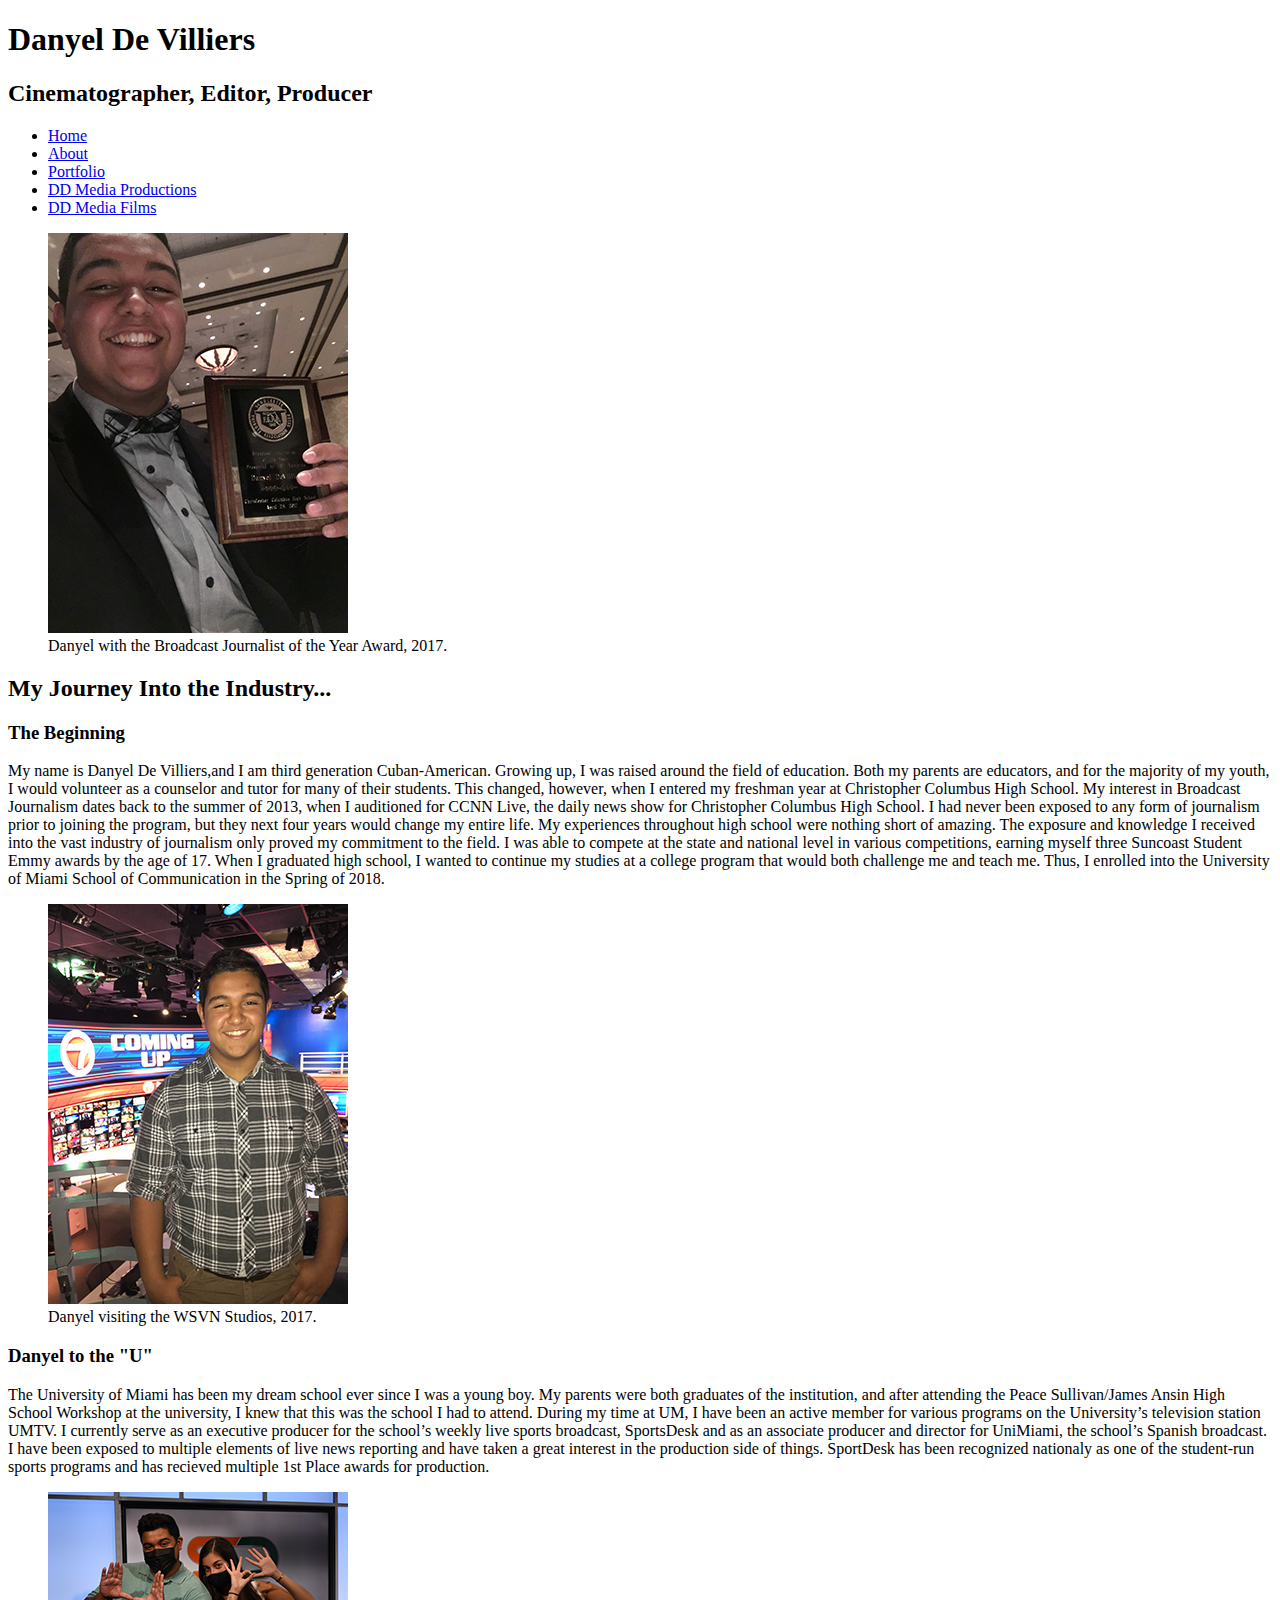
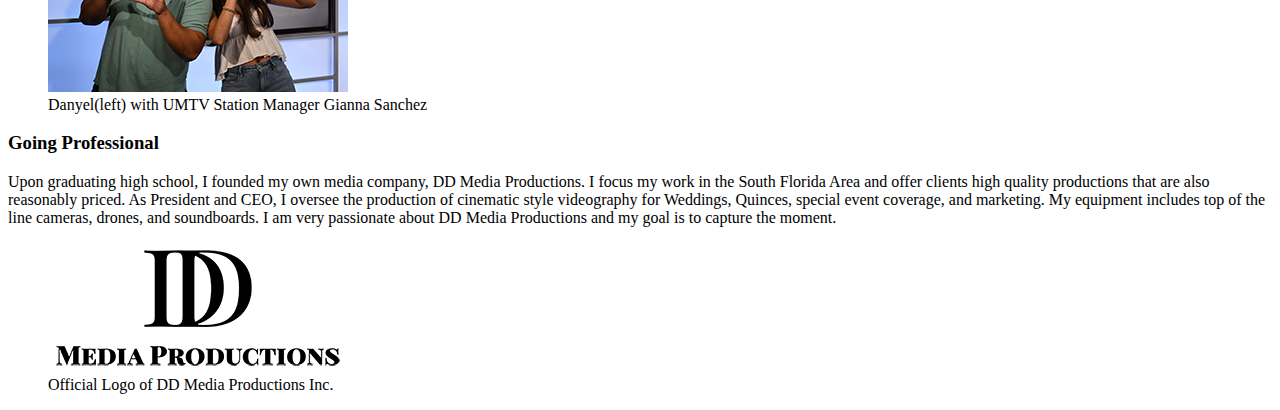
==== About.html @ f599322d "coding final draft 1" ====
<!DOCTYPE html>
<html lang="en">
  <head>
    <meta charset="utf-8" />
    <title>About</title>
    <link href="CSS/style.css" rel="stylesheet" />
  </head>

  <body>
    <header class="heading2">
      <div class="heading">
        <h1>Danyel De Villiers</h1>
        <h2>Cinematographer, Editor, Producer</h2>
      </div>

      <nav>
        <ul>
          <li><a href="index.html">Home</a></li>
          <li><a href="About.html">About</a></li>
          <li><a href="Portfolio.html">Portfolio</a></li>
          <li><a href="DDMEDIA.html">DD Media Productions</a></li>
          <li><a href="Films.html">DD Media Films</a></li>
        </ul>
      </nav>

      <figure class="awardpic">
        <img src="Images/danyelaward.JPG" alt="Danyel with award" />
        <figcaption>Danyel with the Broadcast Journalist of the Year Award, 2017.</figcaption>
      </figure>
    </header>

    <main class="aboutmain">
      <section>
        <h2>My Journey Into the Industry...</h2>

        <article>
          <h3>The Beginning</h3>

            <div class="begin">

            <p> My name is Danyel De Villiers,and I am third generation Cuban-American. Growing up, I was raised around the field of education. Both my parents are educators, and for the majority of my youth, I would volunteer as a counselor and tutor for many of their students. This changed, however, when I entered my freshman year at Christopher Columbus High School. My interest in Broadcast Journalism dates back to the summer of 2013, when I auditioned for CCNN Live, the daily news show for Christopher Columbus High School. I had never been exposed to any form of journalism prior to joining the program, but they next four years would change my entire life. My experiences throughout high school were nothing short of amazing. The exposure and knowledge I received into the vast industry of journalism only proved my commitment to the field. I was able to compete at the state and national level in various competitions, earning myself three Suncoast Student Emmy awards by the age of 17. When I graduated high school, I wanted to continue my studies at a college program that would both challenge me and teach me. Thus, I enrolled into the University of Miami School of Communication in the Spring of 2018.</p>

            <figure>
              <img src="Images/danyelWSVN.JPG" alt="Danyel at WSVN 7" />
              <figcaption>Danyel visiting the WSVN Studios, 2017.</figcaption>
            </figure>

          </div>
        </article>

        <article>
          <h3>Danyel to the "U"</h3>

          <div class="theU">

            <p>The University of Miami has been my dream school ever since I was a young boy. My parents were both graduates of the institution, and after attending the Peace Sullivan/James Ansin High School Workshop at the university, I knew that this was the school I had to attend. During my time at UM, I have been an active member for various programs on the University’s television station UMTV. I currently serve as an executive producer for the school’s weekly live sports broadcast, SportsDesk and as an associate producer and director for UniMiami, the school’s Spanish broadcast. I have been exposed to multiple elements of live news reporting and have taken a great interest in the production side of things. SportDesk has been recognized nationaly as one of the student-run sports programs and has recieved multiple 1st Place awards for production.</p>

            <figure>
              <img src="Images/danyelU.JPG" alt="Danyel in the SportsDesk Studio" />
              <figcaption>Danyel(left) with UMTV Station Manager Gianna Sanchez</figcaption>
            </figure>

          </div>

        </article>

        <article>
          <h3>Going Professional</h3>

          <div class= "professional">

            <p>Upon graduating high school, I founded my own media company, DD Media Productions. I focus my work in the South Florida Area and  offer clients high quality productions that are also reasonably priced. As President and CEO, I oversee the production of cinematic style videography for Weddings, Quinces, special event coverage, and marketing. My equipment includes top of the line cameras, drones, and soundboards. I am very passionate about DD Media Productions and my goal is to capture the moment.</p>

            <figure>
              <img src="Images/Interlink.png" alt="DD Media Productions Logo" />
              <figcaption>Official Logo of DD Media Productions Inc.</figcaption>
            </figure>

          </div>
        </article>
      </section>
    </main>

  </body>
</html>
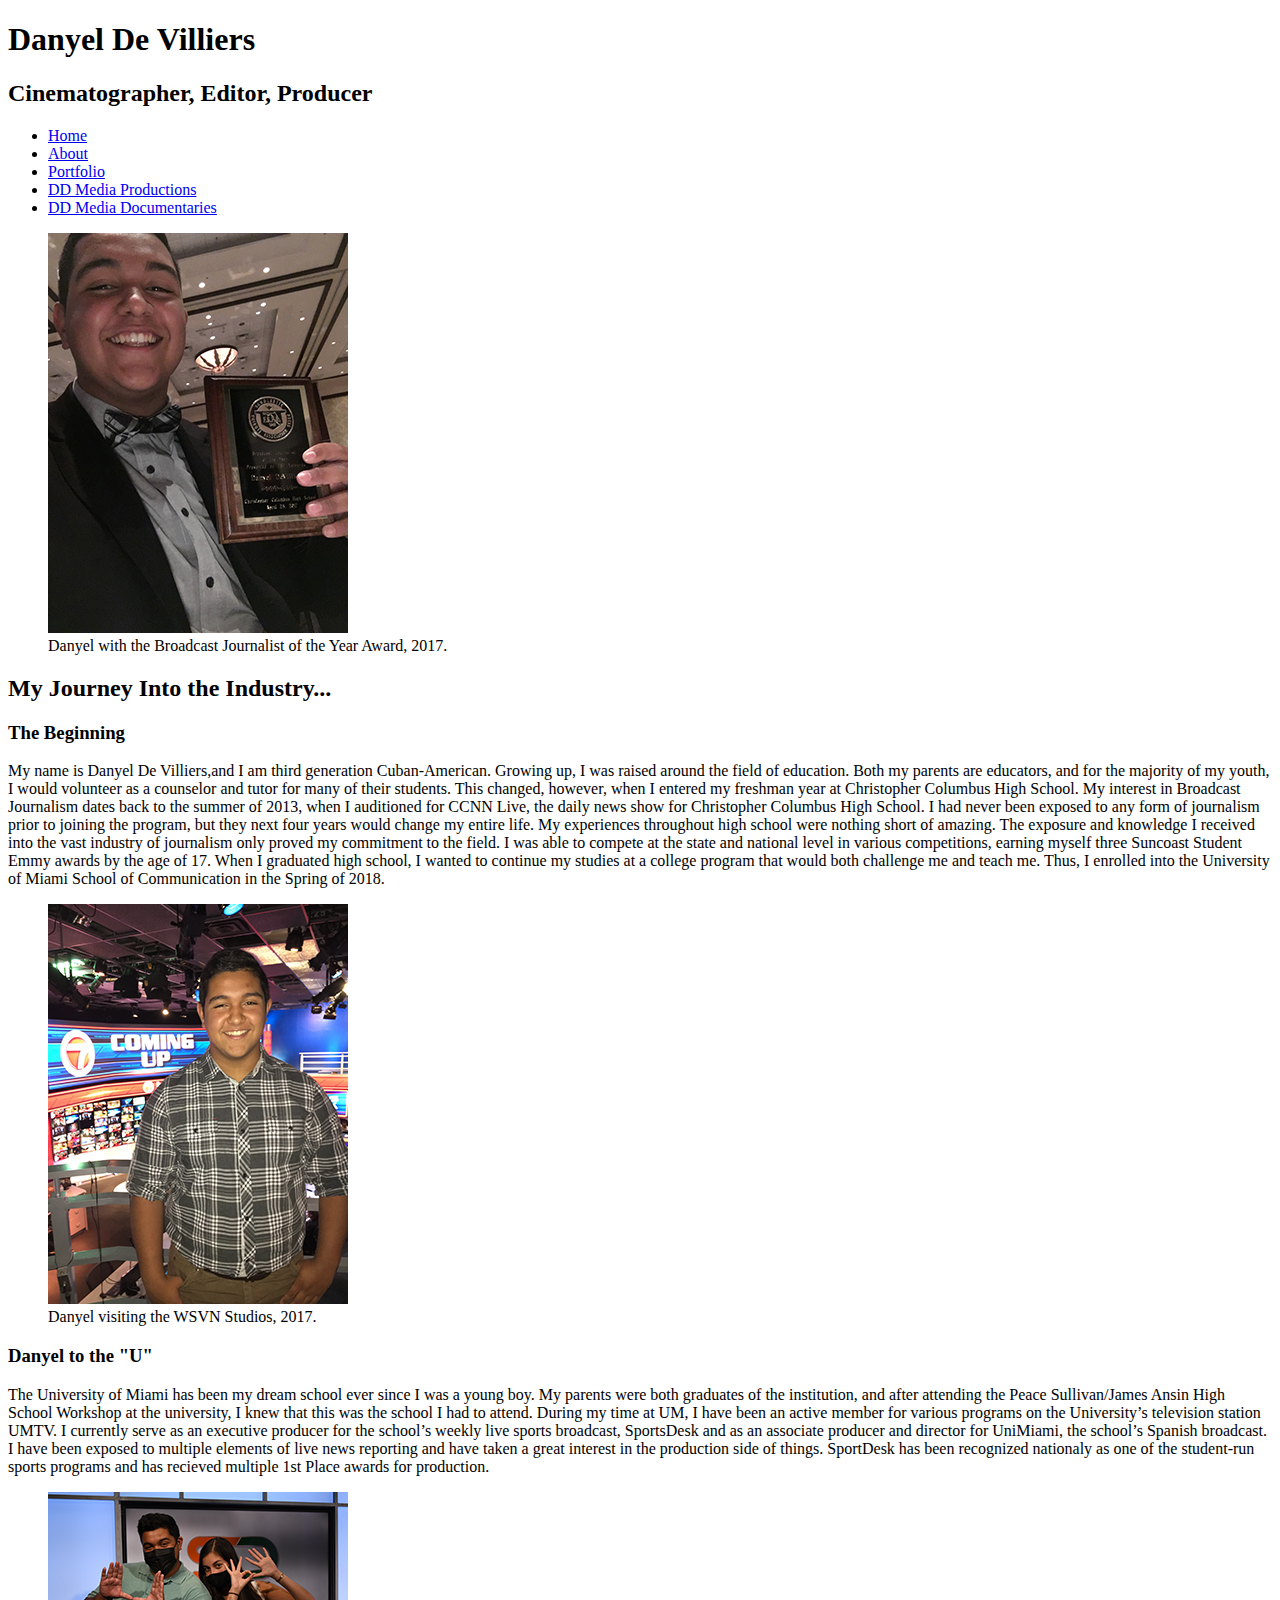
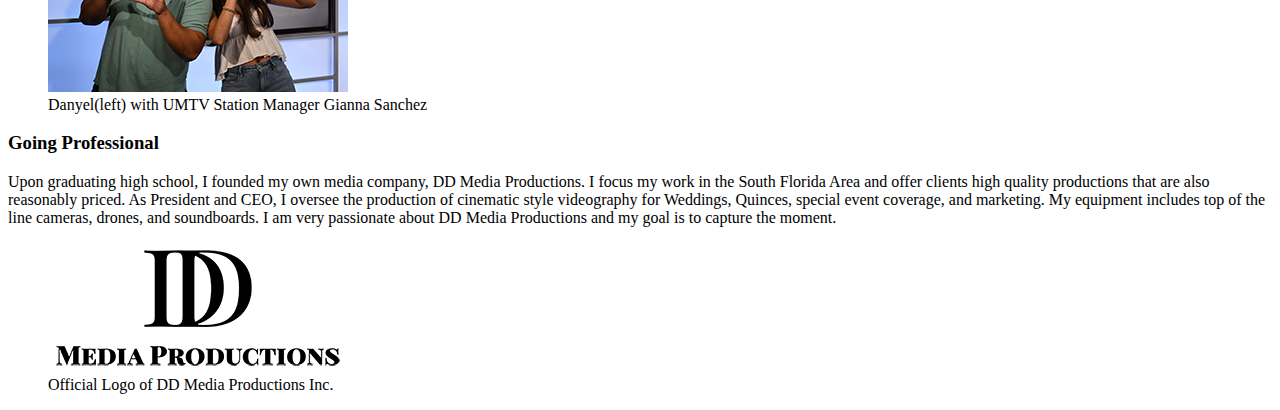
==== commit 7b93e898: "Please Work" ====
--- a/About.html
+++ b/About.html
@@ -19,7 +19,7 @@
           <li><a href="About.html">About</a></li>
           <li><a href="Portfolio.html">Portfolio</a></li>
           <li><a href="DDMEDIA.html">DD Media Productions</a></li>
-          <li><a href="Films.html">DD Media Films</a></li>
+          <li><a href="Films.html">DD Media Documentaries</a></li>
         </ul>
       </nav>
 
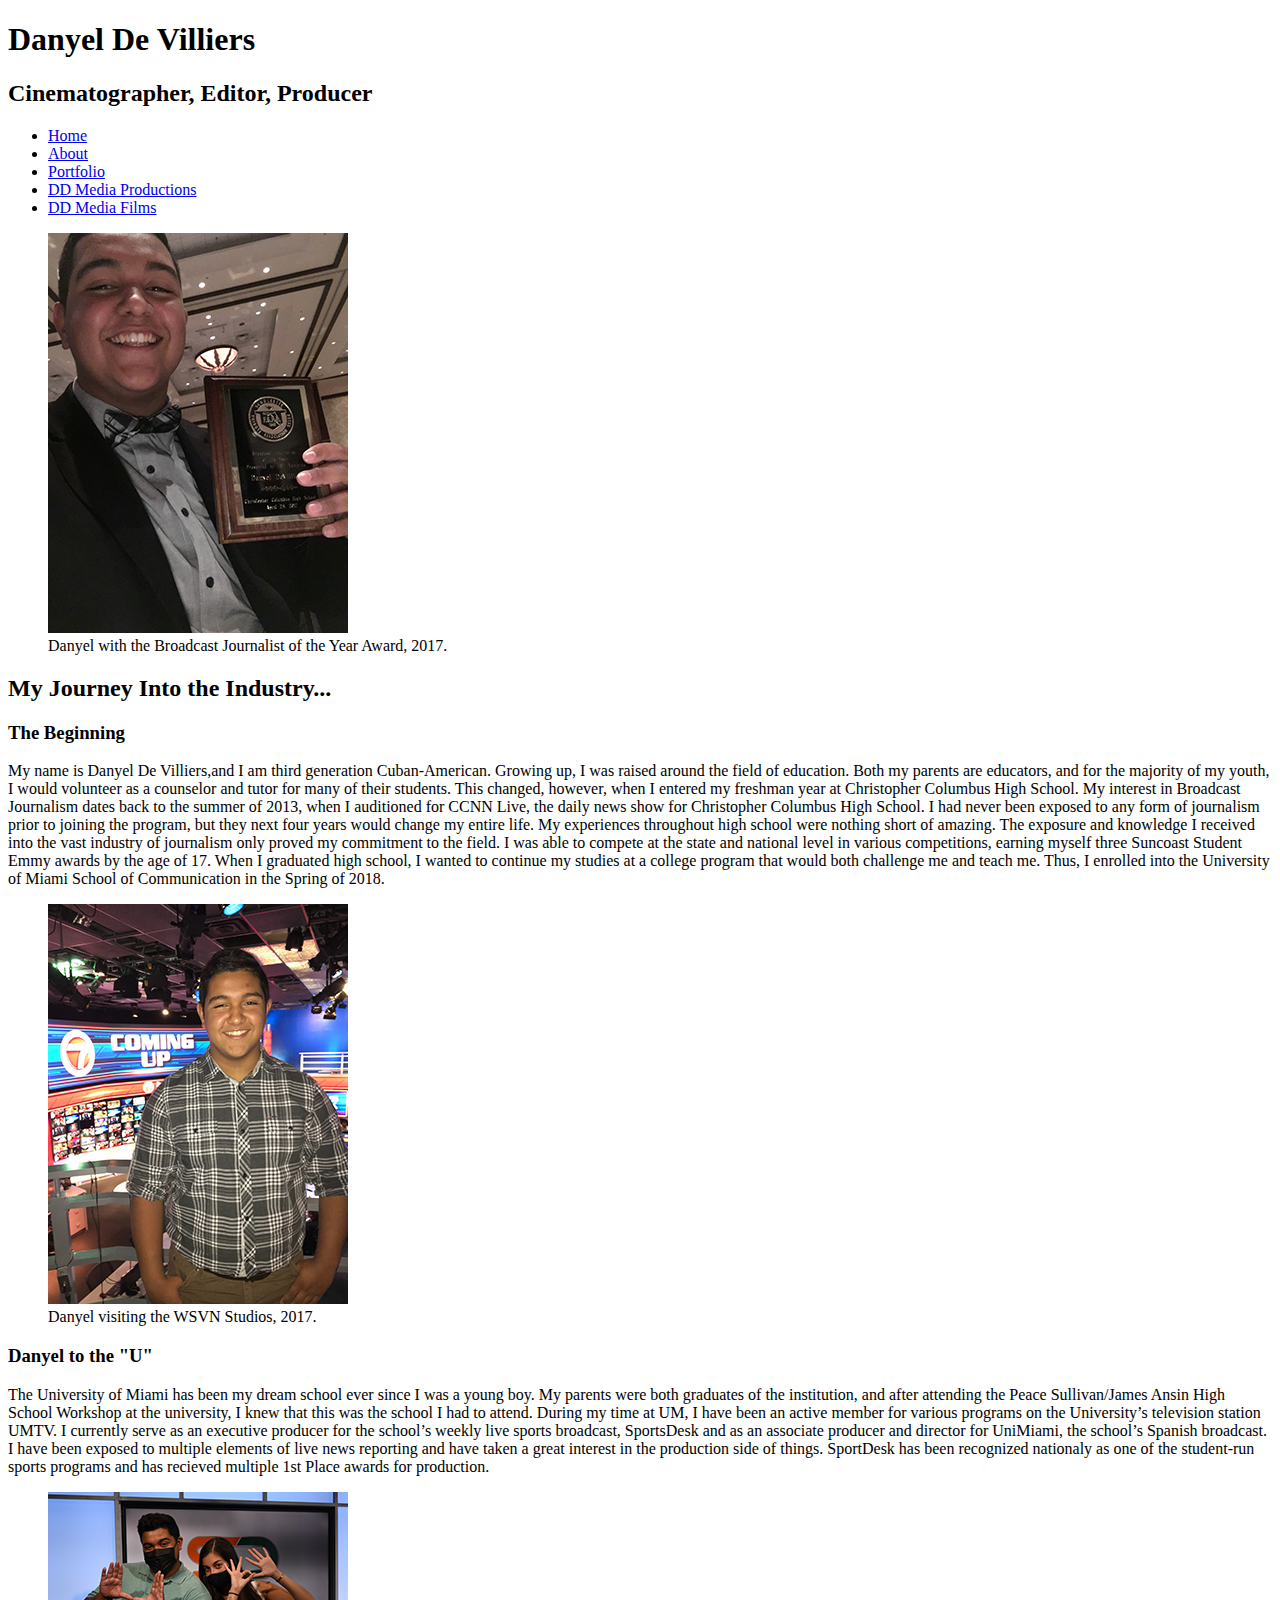
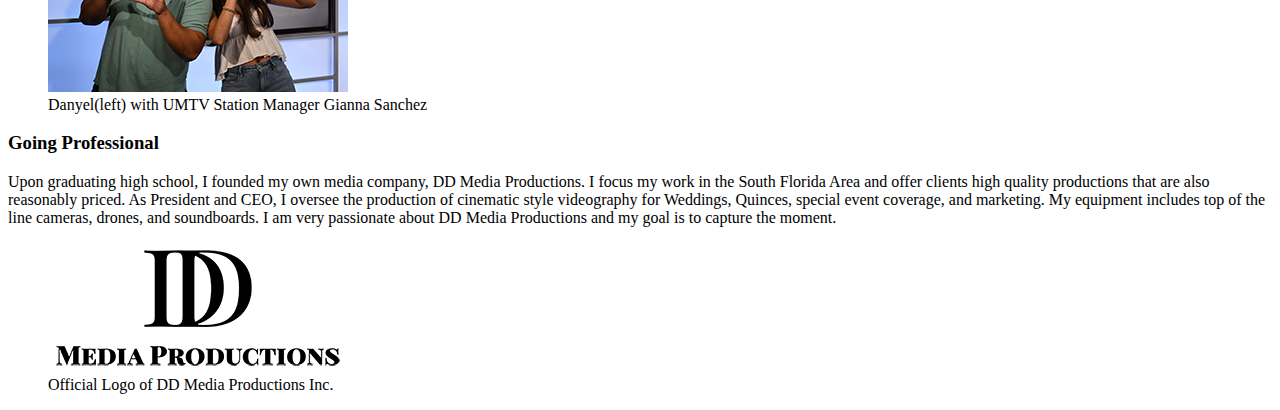
==== commit 878d6ac4: "please please work" ====
--- a/About.html
+++ b/About.html
@@ -19,7 +19,7 @@
           <li><a href="About.html">About</a></li>
           <li><a href="Portfolio.html">Portfolio</a></li>
           <li><a href="DDMEDIA.html">DD Media Productions</a></li>
-          <li><a href="Films.html">DD Media Documentaries</a></li>
+          <li><a href="Films.html">DD Media Films</a></li>
         </ul>
       </nav>
 
